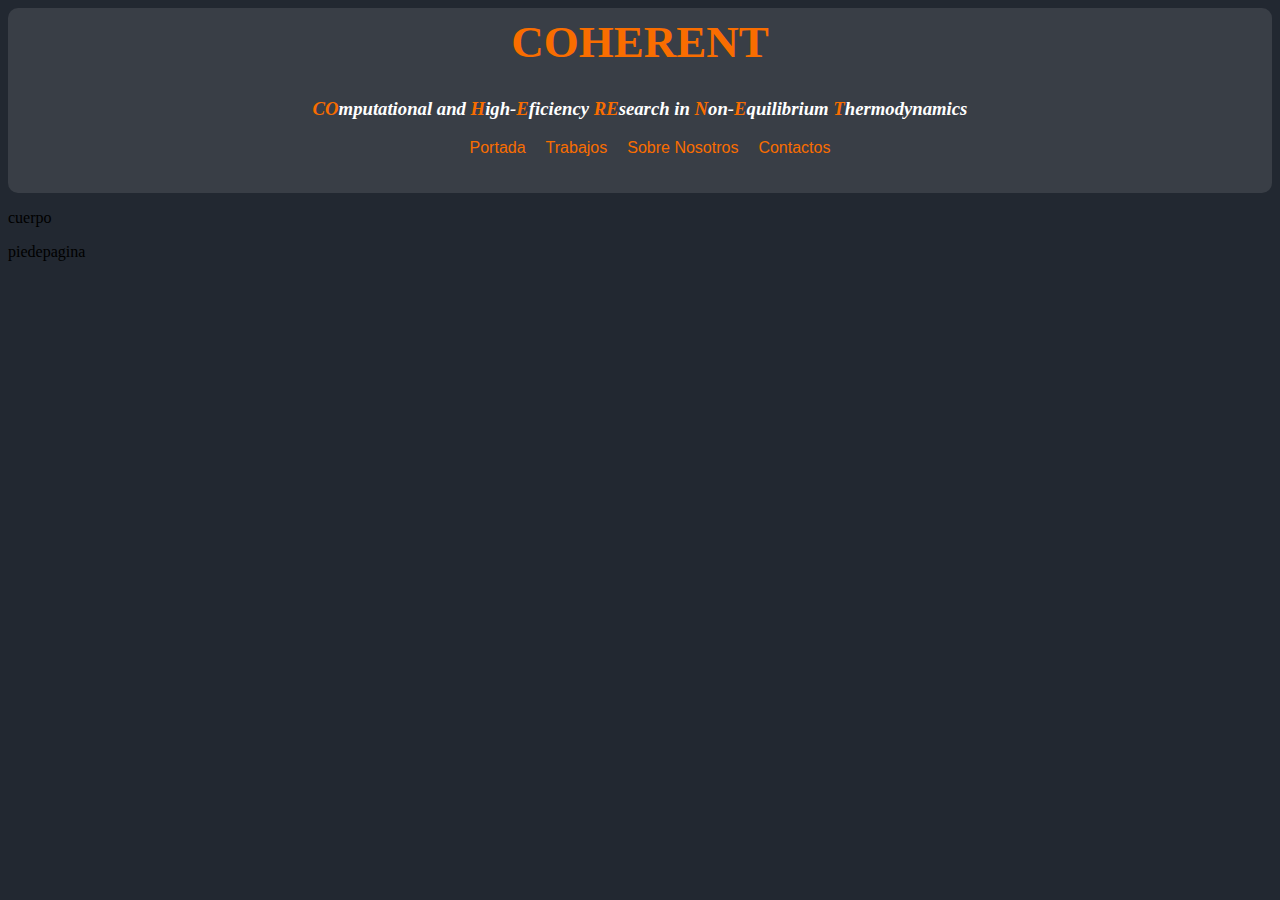
==== index.html @ c4ba996a "Add files via upload" ====
<!DOCTYPE html>
<html>
    <head>
        <meta charset="UTF-8">
        <meta name="viewport" content="width=device-width initial-scale=1"> 
        <link href="stylesheet.css" rel="stylesheet">
        <title>Hij@s De Nelphy</title>
    </head>
    <div>
        <header>
            <h1>COHERENT</h1>
            <h3><span>CO</span>mputational and <span>H</span>igh-<span>E</span>ficiency <span>RE</span>search in <span>N</span>on-<span>E</span>quilibrium <span>T</span>hermodynamics</h3>
            <ul name="listaheader" id="listaheader">
                <li><a href="index.html">Portada</a></li>
                <li><a href="trabajos.html">Trabajos</a></li>
                <li><a href="sobrenosotros.html">Sobre Nosotros</a></li>
                <li><a href="contactos.html">Contactos</a></li>
            </ul>
        </header>
    </div>
    <div>
        <body>
            <p>cuerpo</p>
        </body>
    </div>
    <div>
        <footer>
            <p>piedepagina</p>
        </footer>
    </div>
</html>
---- stylesheet.css ----
ul {
    display: flex;
    list-style: none;
    justify-content: center;
    padding: 0;
    align-items: center; 
}

li {
    margin-left: 20px; 
}

h3 {
    font-style: italic;
    font-family: 'Times New Roman', Times, serif;
    text-align: center;
    color: white;
}

h1 {
    font-family: 'Times New Roman', Times, serif;
    color: #f96d00;
    text-align: center;
    font-size: 45px;
    position:relative;
    margin-top:-12px;
}

span {
    font-weight: bold;
    color: #f96d00;
}

header {
    background: #393e46;
    padding: 20px; 
    border-radius:10px;
}

a {
    font-family: Arial, Helvetica, sans-serif;
    font-size: medium;
    text-align: center;
    text-decoration: none;
    color: #f96d00;
}

a:hover {
    background-color: lightskyblue;
    box-shadow: 0 0 5px rgba(0, 0, 0, 0.3); 
    text-decoration: underline;
}

html {
    background: #222831;
    height: 100%;
}

.first-color { 
	background: #222831; 
}
	
.second-color { 
	background: #393e46; 
}

.third-color { 
	background: #f96d00; 
}

.fourth-color { 
	background: #f2f2f2; 
}
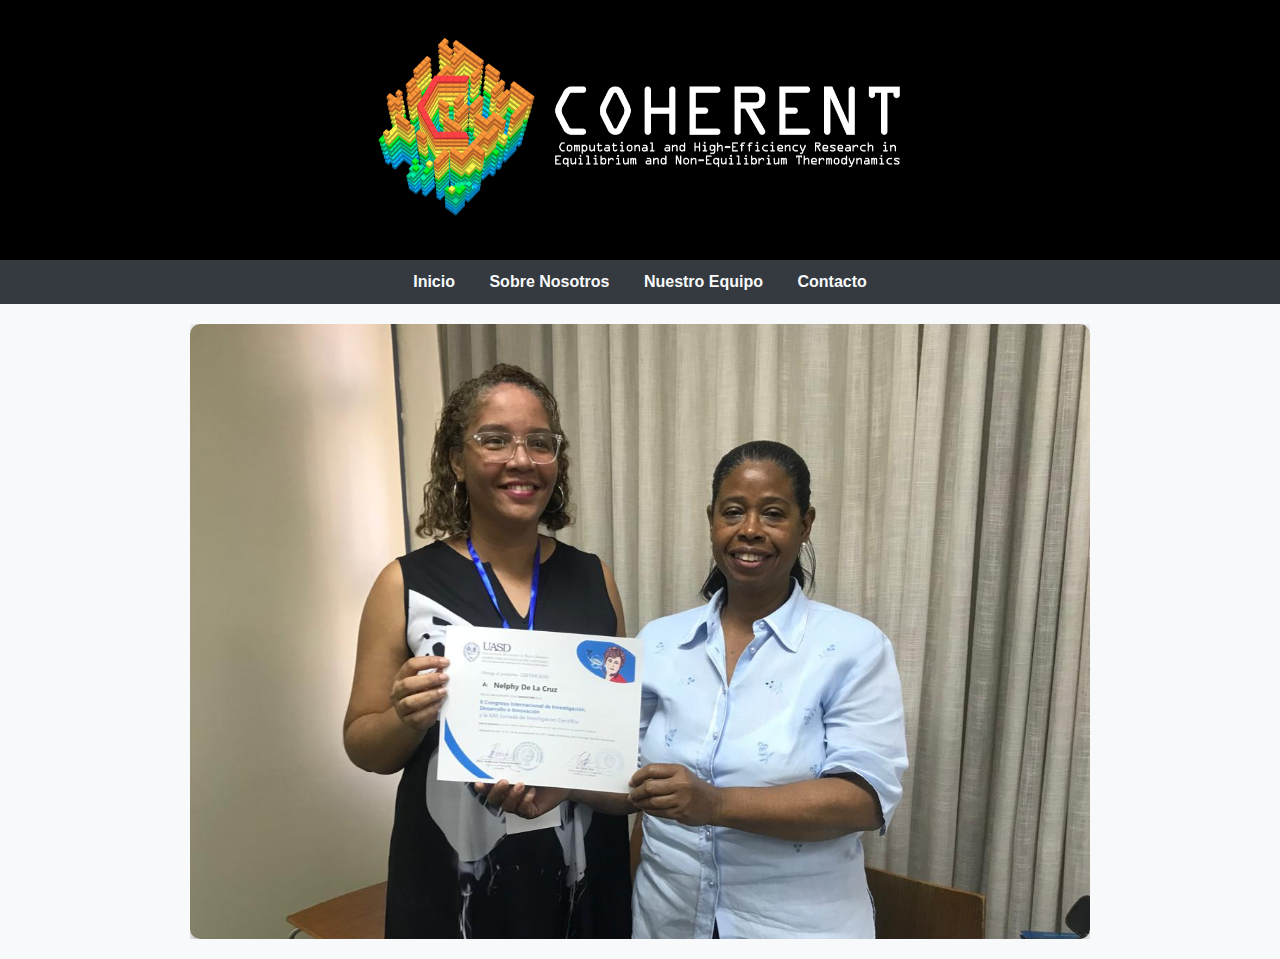
==== commit 609d00d1: "Add files via upload" ====
--- a/index.html
+++ b/index.html
@@ -1,31 +1,177 @@
 <!DOCTYPE html>
-<html>
-    <head>
-        <meta charset="UTF-8">
-        <meta name="viewport" content="width=device-width initial-scale=1"> 
-        <link href="stylesheet.css" rel="stylesheet">
-        <title>Hij@s De Nelphy</title>
-    </head>
-    <div>
-        <header>
-            <h1>COHERENT</h1>
-            <h3><span>CO</span>mputational and <span>H</span>igh-<span>E</span>ficiency <span>RE</span>search in <span>N</span>on-<span>E</span>quilibrium <span>T</span>hermodynamics</h3>
-            <ul name="listaheader" id="listaheader">
-                <li><a href="index.html">Portada</a></li>
-                <li><a href="trabajos.html">Trabajos</a></li>
-                <li><a href="sobrenosotros.html">Sobre Nosotros</a></li>
-                <li><a href="contactos.html">Contactos</a></li>
-            </ul>
-        </header>
+<html lang="es">
+<head>
+    <meta charset="UTF-8">
+    <meta name="viewport" content="width=device-width, initial-scale=1.0">
+    <link rel="icon" href="favicon.ico" type="image/x-icon">
+    <title>Inicio</title>
+    <!-- Bootstrap CSS desde un CDN -->
+    <link href="https://cdn.jsdelivr.net/npm/bootstrap@5.3.0/dist/css/bootstrap.min.css" rel="stylesheet">
+    <style>
+        body {
+            font-family: Verdana, Geneva, Tahoma, sans-serif;
+            background-color: #f8f9fa;
+            color: #343a40;
+            margin: 0;
+            padding: 0;
+        }
+
+        header {
+            background-color: #000000;
+            text-align: center;
+            padding: 10px 0;
+        }
+
+        header img {
+            height: 240px;
+            object-fit: contain;
+        }
+
+        nav {
+            background-color: #343a40;
+            color: #f8f9fa;
+            padding: 10px 0;
+            text-align: center;
+        }
+
+        nav ul {
+            list-style-type: none;
+            padding: 0;
+            margin: 0;
+        }
+
+        nav ul li {
+            display: inline;
+            margin: 0 15px;
+        }
+
+        nav ul li a {
+            color: #f8f9fa;
+            text-decoration: none;
+            font-weight: bold;
+        }
+
+        nav ul li a:hover {
+            color: #ffc107; /* Color hover */
+        }
+
+        /* Ajuste del ancho del contenedor */
+        .container {
+            max-width: 1200px;
+        }
+
+        .carousel-container {
+            position: relative;
+            width: 100%;
+            max-width: 900px; /* Ajustado para un tamaño más pequeño */
+            margin: 20px auto;
+            overflow: hidden;
+        }
+
+        .carousel-slide {
+            display: none;
+            position: relative;
+            transition: opacity 0.5s ease-in-out; /* Agregar animación de opacidad */
+        }
+
+        .carousel-slide img {
+            width: 100%;
+            height: auto;
+            object-fit: contain;
+            border-radius: 10px;
+            box-shadow: 0 4px 15px rgba(0, 0, 0, 0.3); /* Añadir sombra a las imágenes */
+        }
+
+        .carousel-controls {
+            position: absolute;
+            top: 50%;
+            width: 100%;
+            display: flex;
+            justify-content: space-between;
+            transform: translateY(-50%);
+            opacity: 0; /* Invisibles por defecto */
+            transition: opacity 0.3s; /* Transición para suavizar la aparición */
+        }
+
+        .carousel-container:hover .carousel-controls {
+            opacity: 1; /* Hacer visibles al hover */
+        }
+
+        .carousel-control {
+            background-color: transparent; /* Sin fondo */
+            border: none;
+            color: white;
+            padding: 8px 12px; /* Tamaño reducido */
+            cursor: pointer;
+            transition: color 0.3s; /* Transición en hover */
+            font-size: 24px; /* Ajustar tamaño de la flecha */
+        }
+
+        .carousel-control:hover {
+            color: #ffc107; /* Color naranja en hover */
+        }
+
+        .carousel-caption {
+            background-color: rgba(0, 0, 0, 0.5);
+            color: #ffffff;
+            padding: 10px;
+            border-radius: 5px;
+            position: absolute;
+            bottom: 10px;
+            left: 10px;
+            right: 10px;
+            opacity: 0; /* Invisible por defecto */
+            transition: opacity 0.3s; /* Transición para suavizar la aparición */
+        }
+        
+        .carousel-container:hover .carousel-caption {
+            opacity: 1; /* Hacer visibles al hover */
+        }
+    </style>
+</head>
+<body>
+    <header>
+        <img src="Fotos/logo.png" alt="Logo de la empresa" class="logo">
+    </header>
+    
+    <nav>
+        <ul>
+            <li><a href="index.html">Inicio</a></li>
+            <li><a href="about.html">Sobre Nosotros</a></li>
+            <li><a href="team.html">Nuestro Equipo</a></li>
+            <li><a href="contact.html">Contacto</a></li>
+        </ul>
+    </nav>
+    
+    <div class="carousel-container">
+        <div class="carousel-slide">
+            <img src="Fotos/IMG-20240423-WA0010 copy 2.jpg" alt="Descripción de la imagen 1">
+            <div class="carousel-caption">
+                <h5>Título de la Diapositiva 1</h5>
+                <p>Descripción de la primera diapositiva.</p>
+            </div>
+        </div>
+        <div class="carousel-slide">
+            <img src="Fotos/IMG-20240423-WA0036.jpg" alt="Descripción de la imagen 2">
+            <div class="carousel-caption">
+                <h5>Fabio Pimentel</h5>
+                <p>Felicitación por su trabajo de tesis.</p>
+            </div>
+        </div>
+        <div class="carousel-slide">
+            <img src="Fotos/IMG-20240423-WA0020.jpg" alt="Descripción de la imagen 3">
+            <div class="carousel-caption">
+                <h5>FOTO DE GRUPO</h5>
+                <p>Fotografía del grupo en el II Congreso Internacional de Investigación y Desarrollo.</p>
+            </div>
+        </div>
+        <div class="carousel-controls">
+            <button class="carousel-control" id="prevSlide">&#9664;</button>
+            <button class="carousel-control" id="nextSlide">&#9654;</button>
+        </div>
     </div>
-    <div>
-        <body>
-            <p>cuerpo</p>
-        </body>
-    </div>
-    <div>
-        <footer>
-            <p>piedepagina</p>
-        </footer>
-    </div>
-</html>+    
+    <script src="scripts/slide.js"></script>
+</body>
+</html>
+
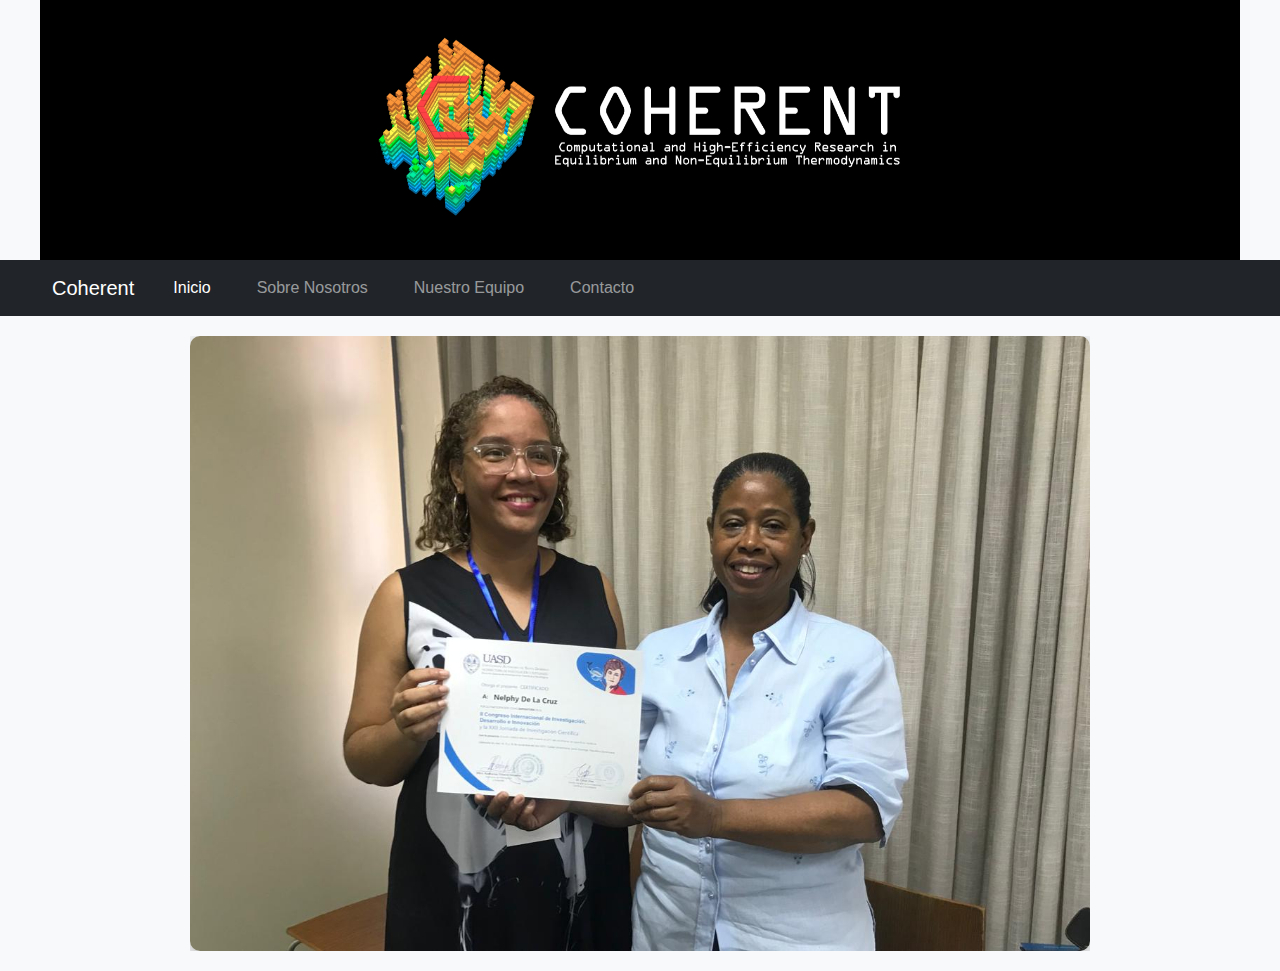
==== commit a0d02d26: "Update index.html" ====
--- a/index.html
+++ b/index.html
@@ -24,7 +24,8 @@
 
         header img {
             height: 240px;
-            object-fit: contain;
+            width: auto; /* Mantiene la proporción */
+            max-width: 100%; /* Asegura que el logo no exceda el ancho del contenedor */
         }
 
         nav {
@@ -127,20 +128,42 @@
         .carousel-container:hover .carousel-caption {
             opacity: 1; /* Hacer visibles al hover */
         }
+
+        @media (max-width: 576px) {
+            header img {
+                height: 150px; /* Reduce la altura en pantallas pequeñas */
+            }
+        }
     </style>
 </head>
 <body>
-    <header>
+    <header class="container">
         <img src="Fotos/logo.png" alt="Logo de la empresa" class="logo">
     </header>
     
-    <nav>
-        <ul>
-            <li><a href="index.html">Inicio</a></li>
-            <li><a href="about.html">Sobre Nosotros</a></li>
-            <li><a href="team.html">Nuestro Equipo</a></li>
-            <li><a href="contact.html">Contacto</a></li>
-        </ul>
+    <nav class="navbar navbar-expand-lg navbar-dark bg-dark">
+        <div class="container">
+            <a class="navbar-brand" href="index.html">Coherent</a>
+            <button class="navbar-toggler" type="button" data-bs-toggle="collapse" data-bs-target="#navbarNav" aria-controls="navbarNav" aria-expanded="false" aria-label="Toggle navigation">
+                <span class="navbar-toggler-icon"></span>
+            </button>
+            <div class="collapse navbar-collapse" id="navbarNav">
+                <ul class="navbar-nav">
+                    <li class="nav-item">
+                        <a class="nav-link active" aria-current="page" href="index.html">Inicio</a>
+                    </li>
+                    <li class="nav-item">
+                        <a class="nav-link" href="about.html">Sobre Nosotros</a>
+                    </li>
+                    <li class="nav-item">
+                        <a class="nav-link" href="team.html">Nuestro Equipo</a>
+                    </li>
+                    <li class="nav-item">
+                        <a class="nav-link" href="contact.html">Contacto</a>
+                    </li>
+                </ul>
+            </div>
+        </div>
     </nav>
     
     <div class="carousel-container">
@@ -175,3 +198,4 @@
 </body>
 </html>
 
+
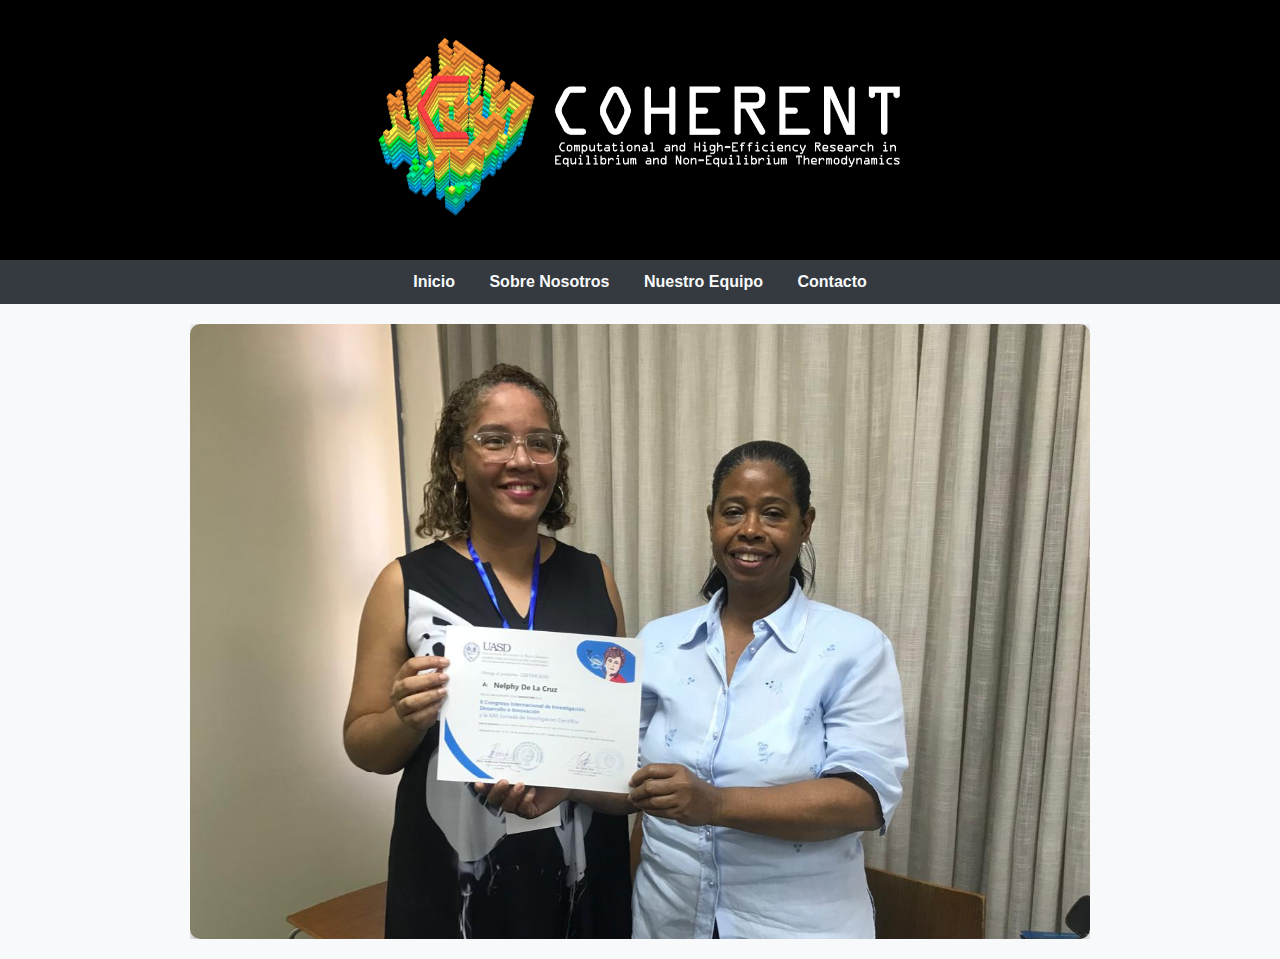
==== commit 3a6fd3e1: "Update index.html" ====
--- a/index.html
+++ b/index.html
@@ -24,8 +24,7 @@
 
         header img {
             height: 240px;
-            width: auto; /* Mantiene la proporción */
-            max-width: 100%; /* Asegura que el logo no exceda el ancho del contenedor */
+            object-fit: contain;
         }
 
         nav {
@@ -128,42 +127,20 @@
         .carousel-container:hover .carousel-caption {
             opacity: 1; /* Hacer visibles al hover */
         }
-
-        @media (max-width: 576px) {
-            header img {
-                height: 150px; /* Reduce la altura en pantallas pequeñas */
-            }
-        }
     </style>
 </head>
 <body>
-    <header class="container">
+    <header>
         <img src="Fotos/logo.png" alt="Logo de la empresa" class="logo">
     </header>
     
-    <nav class="navbar navbar-expand-lg navbar-dark bg-dark">
-        <div class="container">
-            <a class="navbar-brand" href="index.html">Coherent</a>
-            <button class="navbar-toggler" type="button" data-bs-toggle="collapse" data-bs-target="#navbarNav" aria-controls="navbarNav" aria-expanded="false" aria-label="Toggle navigation">
-                <span class="navbar-toggler-icon"></span>
-            </button>
-            <div class="collapse navbar-collapse" id="navbarNav">
-                <ul class="navbar-nav">
-                    <li class="nav-item">
-                        <a class="nav-link active" aria-current="page" href="index.html">Inicio</a>
-                    </li>
-                    <li class="nav-item">
-                        <a class="nav-link" href="about.html">Sobre Nosotros</a>
-                    </li>
-                    <li class="nav-item">
-                        <a class="nav-link" href="team.html">Nuestro Equipo</a>
-                    </li>
-                    <li class="nav-item">
-                        <a class="nav-link" href="contact.html">Contacto</a>
-                    </li>
-                </ul>
-            </div>
-        </div>
+    <nav>
+        <ul>
+            <li><a href="index.html">Inicio</a></li>
+            <li><a href="about.html">Sobre Nosotros</a></li>
+            <li><a href="team.html">Nuestro Equipo</a></li>
+            <li><a href="contact.html">Contacto</a></li>
+        </ul>
     </nav>
     
     <div class="carousel-container">
@@ -199,3 +176,5 @@
 </html>
 
 
+
+
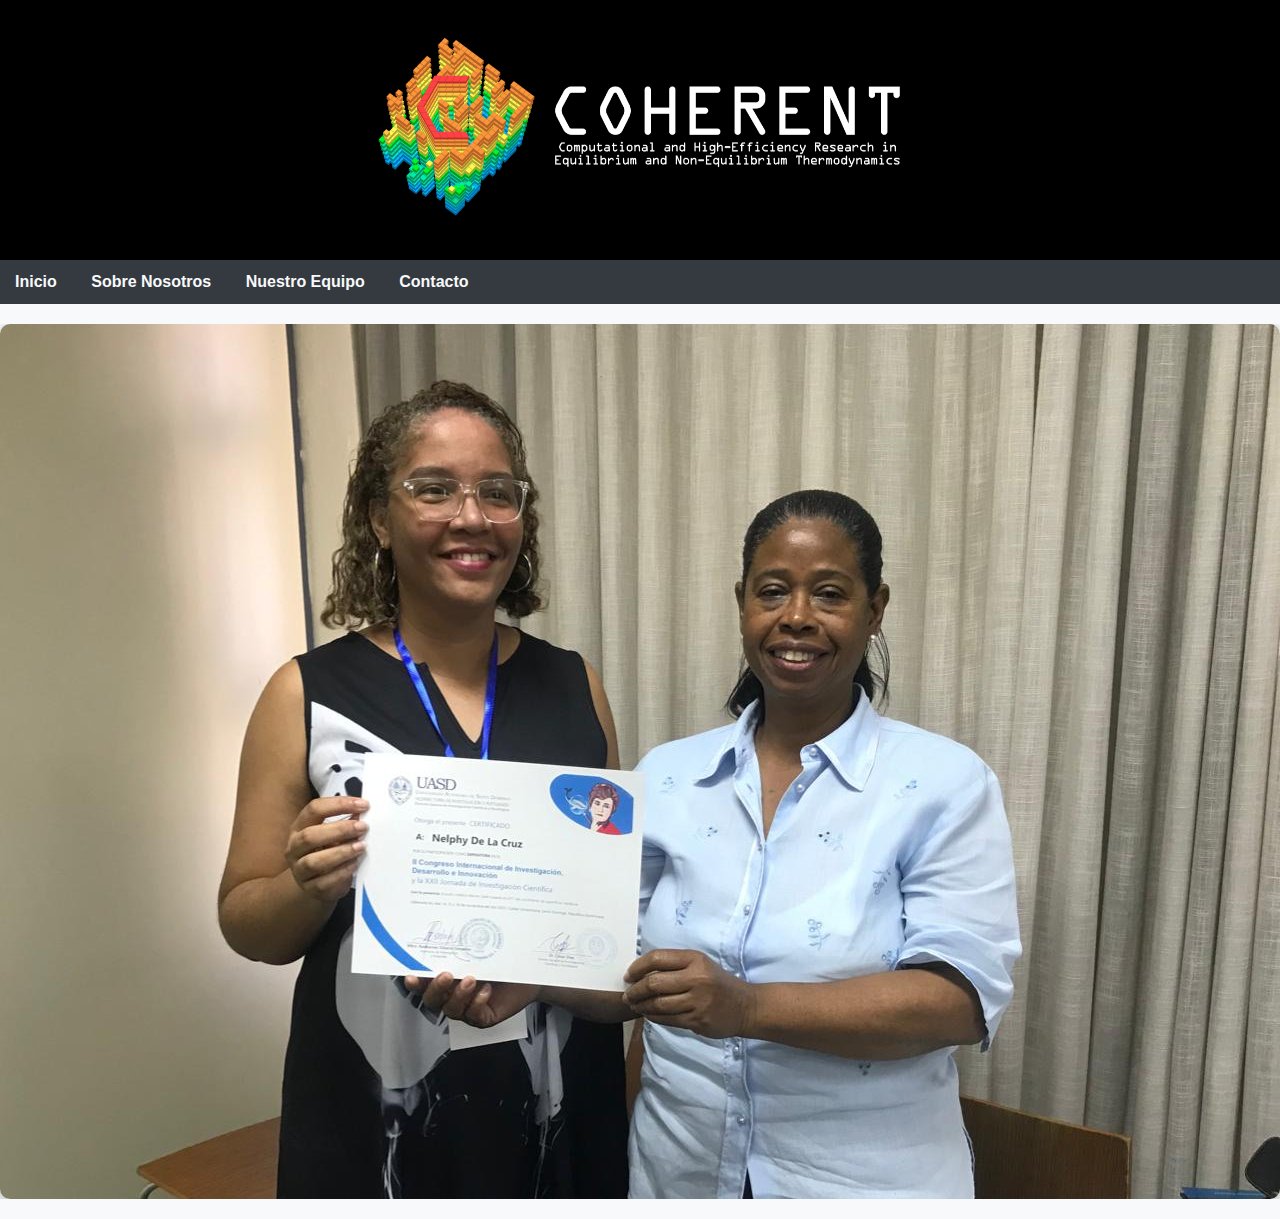
==== commit e186464c: "Update index.html" ====
--- a/index.html
+++ b/index.html
@@ -23,7 +23,7 @@
         }
 
         header img {
-            height: 240px;
+            height: 240px; /* Altura fija para PC */
             object-fit: contain;
         }
 
@@ -31,7 +31,6 @@
             background-color: #343a40;
             color: #f8f9fa;
             padding: 10px 0;
-            text-align: center;
         }
 
         nav ul {
@@ -63,7 +62,6 @@
         .carousel-container {
             position: relative;
             width: 100%;
-            max-width: 900px; /* Ajustado para un tamaño más pequeño */
             margin: 20px auto;
             overflow: hidden;
         }
@@ -127,6 +125,25 @@
         .carousel-container:hover .carousel-caption {
             opacity: 1; /* Hacer visibles al hover */
         }
+
+        @media (max-width: 768px) {
+            header img {
+                height: 150px; /* Reduce la altura en pantallas pequeñas */
+            }
+
+            nav ul li {
+                display: block; /* Cambiar a bloque para apilar elementos */
+                margin: 5px 0; /* Espacio vertical */
+            }
+
+            .carousel-container {
+                max-width: 100%; /* Ancho completo en móviles */
+            }
+
+            .carousel-slide {
+                display: block; /* Mostrar todas las diapositivas en móviles */
+            }
+        }
     </style>
 </head>
 <body>
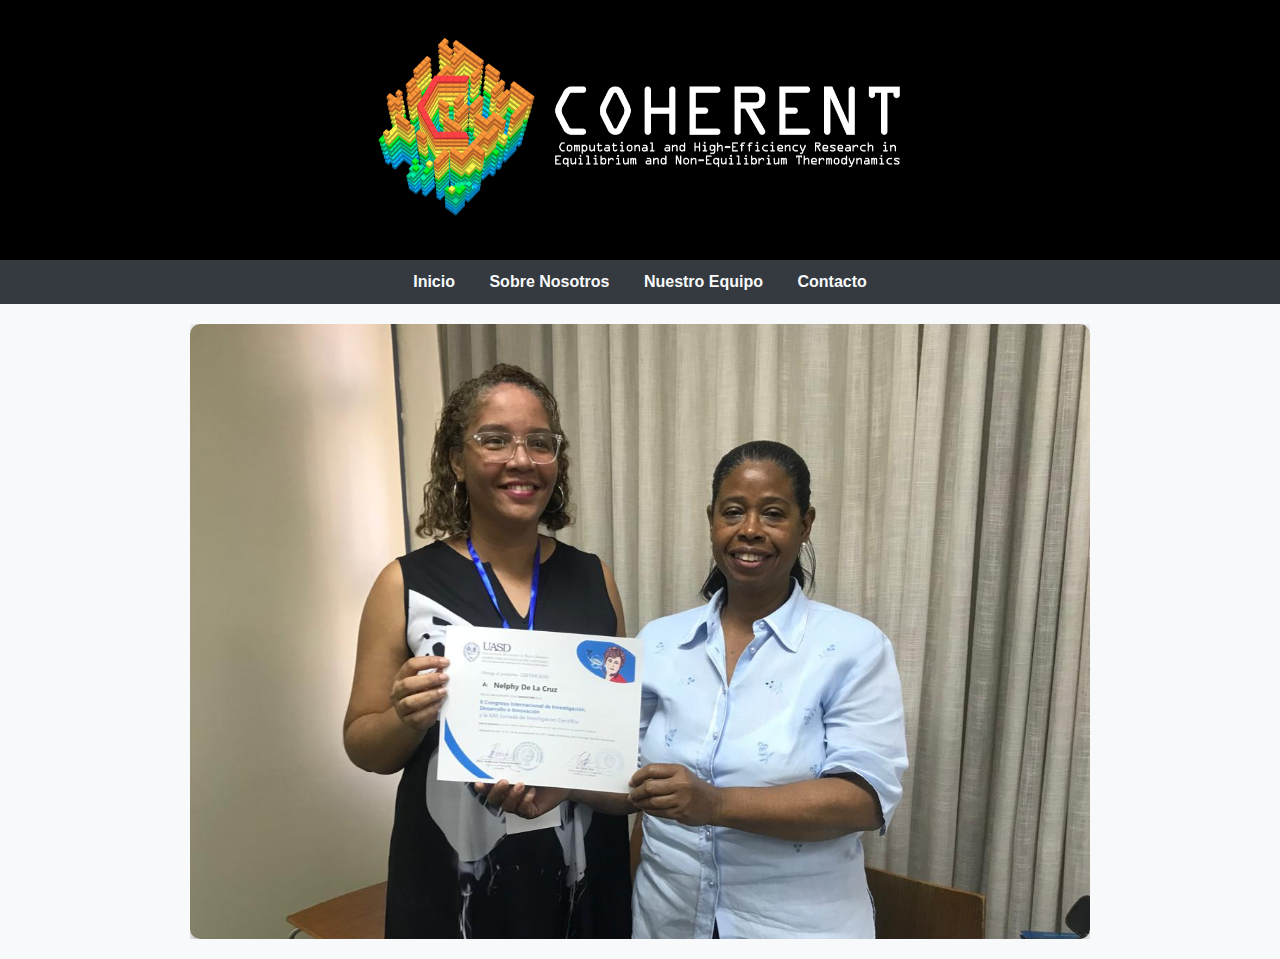
==== commit 09ff5d20: "Update index.html" ====
--- a/index.html
+++ b/index.html
@@ -23,7 +23,7 @@
         }
 
         header img {
-            height: 240px; /* Altura fija para PC */
+            height: 240px;
             object-fit: contain;
         }
 
@@ -31,6 +31,7 @@
             background-color: #343a40;
             color: #f8f9fa;
             padding: 10px 0;
+            text-align: center;
         }
 
         nav ul {
@@ -62,6 +63,7 @@
         .carousel-container {
             position: relative;
             width: 100%;
+            max-width: 900px; /* Ajustado para un tamaño más pequeño */
             margin: 20px auto;
             overflow: hidden;
         }
@@ -125,25 +127,6 @@
         .carousel-container:hover .carousel-caption {
             opacity: 1; /* Hacer visibles al hover */
         }
-
-        @media (max-width: 768px) {
-            header img {
-                height: 150px; /* Reduce la altura en pantallas pequeñas */
-            }
-
-            nav ul li {
-                display: block; /* Cambiar a bloque para apilar elementos */
-                margin: 5px 0; /* Espacio vertical */
-            }
-
-            .carousel-container {
-                max-width: 100%; /* Ancho completo en móviles */
-            }
-
-            .carousel-slide {
-                display: block; /* Mostrar todas las diapositivas en móviles */
-            }
-        }
     </style>
 </head>
 <body>
@@ -192,6 +175,3 @@
 </body>
 </html>
 
-
-
-
